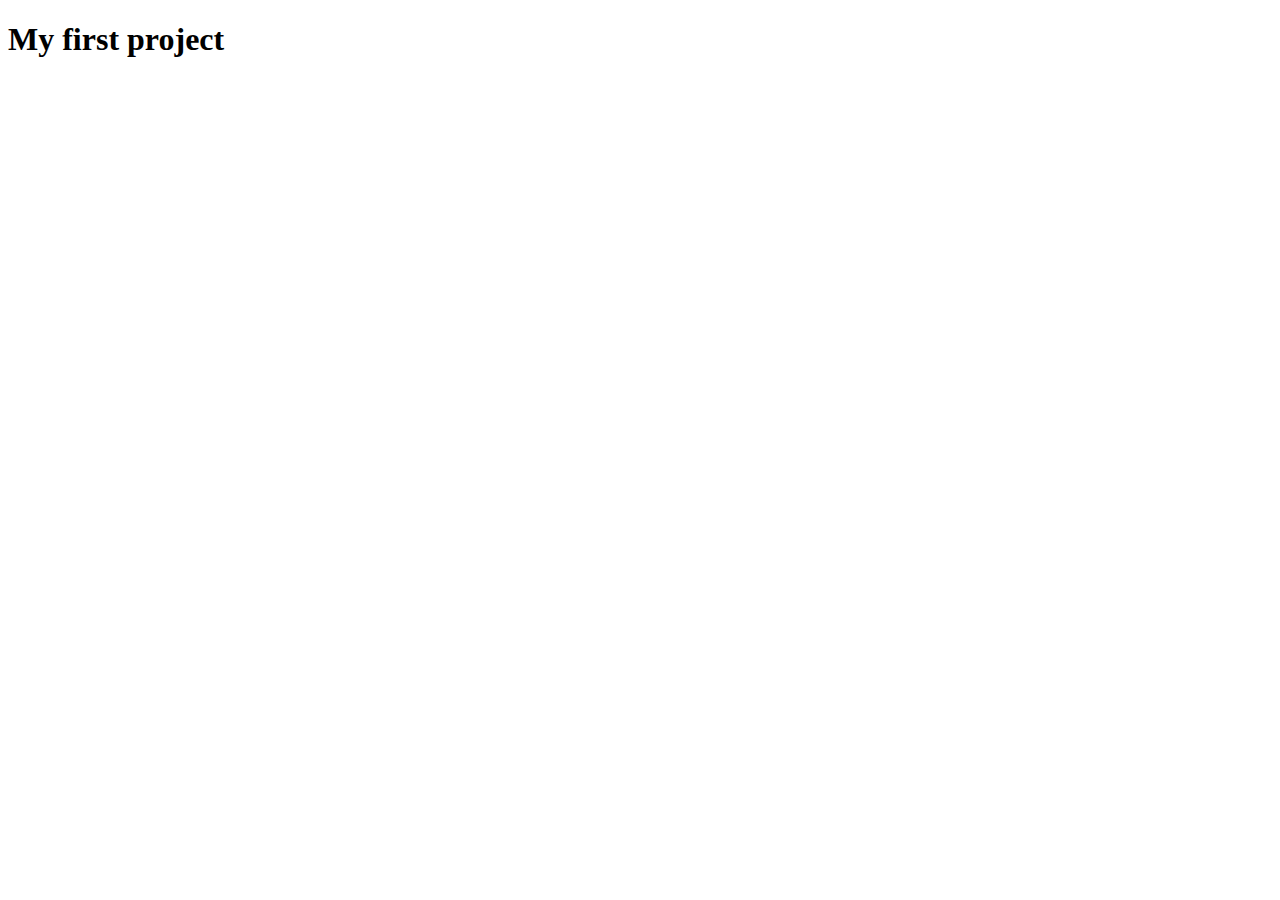
==== index.html @ 7346b708 "adding html file" ====
<!DOCTYPE html>
<html lang="en">
<head>
    <meta charset="UTF-8">
    <meta http-equiv="X-UA-Compatible" content="IE=edge">
    <meta name="viewport" content="width=device-width, initial-scale=1.0">
    <title>Document</title>
</head>
<body>
    <h1>My first project</h1>
</body>
</html>
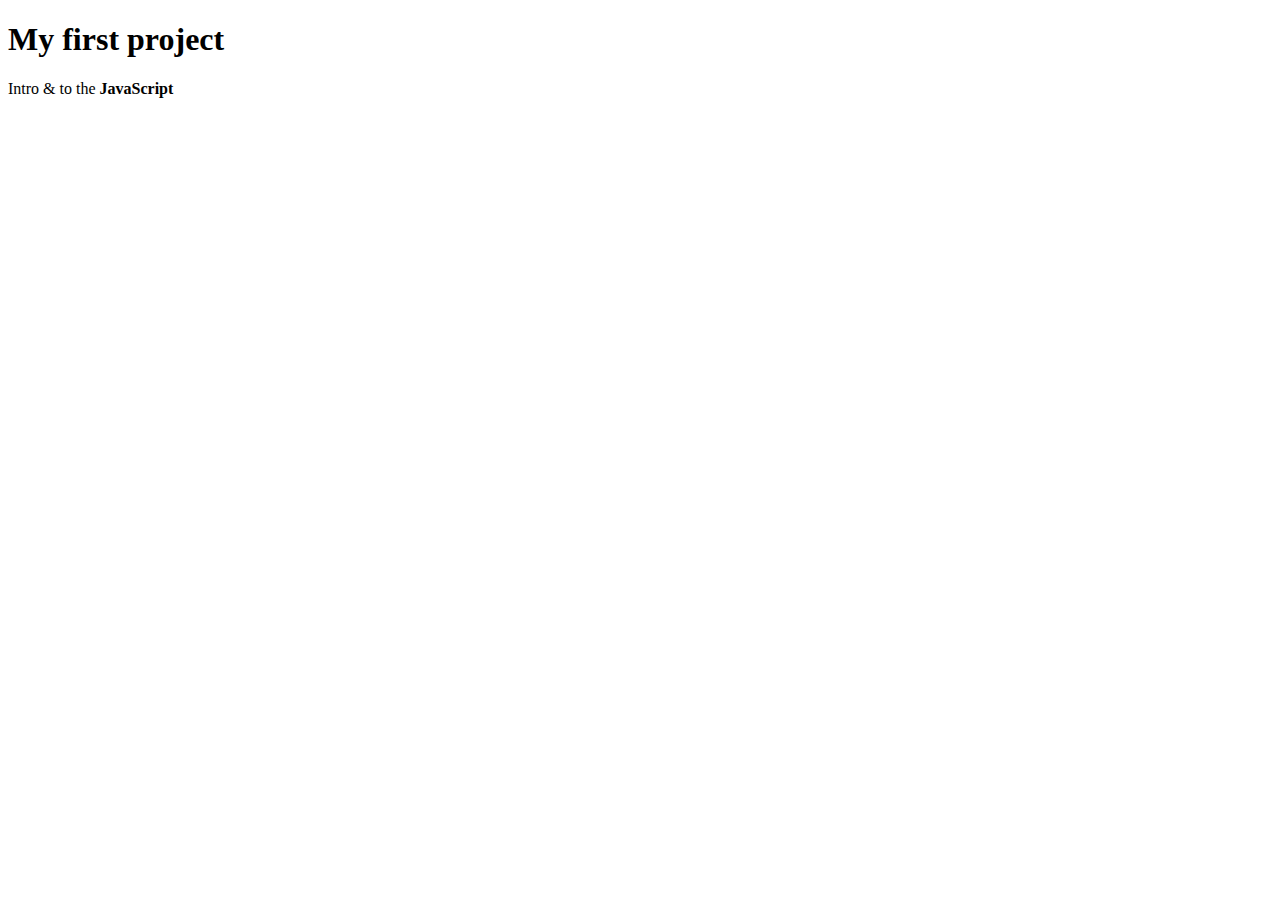
==== commit ff11923b: "adding specific text" ====
--- a/index.html
+++ b/index.html
@@ -1,12 +1,18 @@
 <!DOCTYPE html>
 <html lang="en">
+
 <head>
     <meta charset="UTF-8">
     <meta http-equiv="X-UA-Compatible" content="IE=edge">
     <meta name="viewport" content="width=device-width, initial-scale=1.0">
-    <title>Document</title>
+    <title>JavaScript page</title>
 </head>
+
 <body>
-    <h1>My first project</h1>
+    <header>
+        <h1 data-id="custom-id">My first project</h1>
+        <p>Intro &#38; to <span>the </span><strong>JavaScript</strong></p>
+    </header>
 </body>
+
 </html>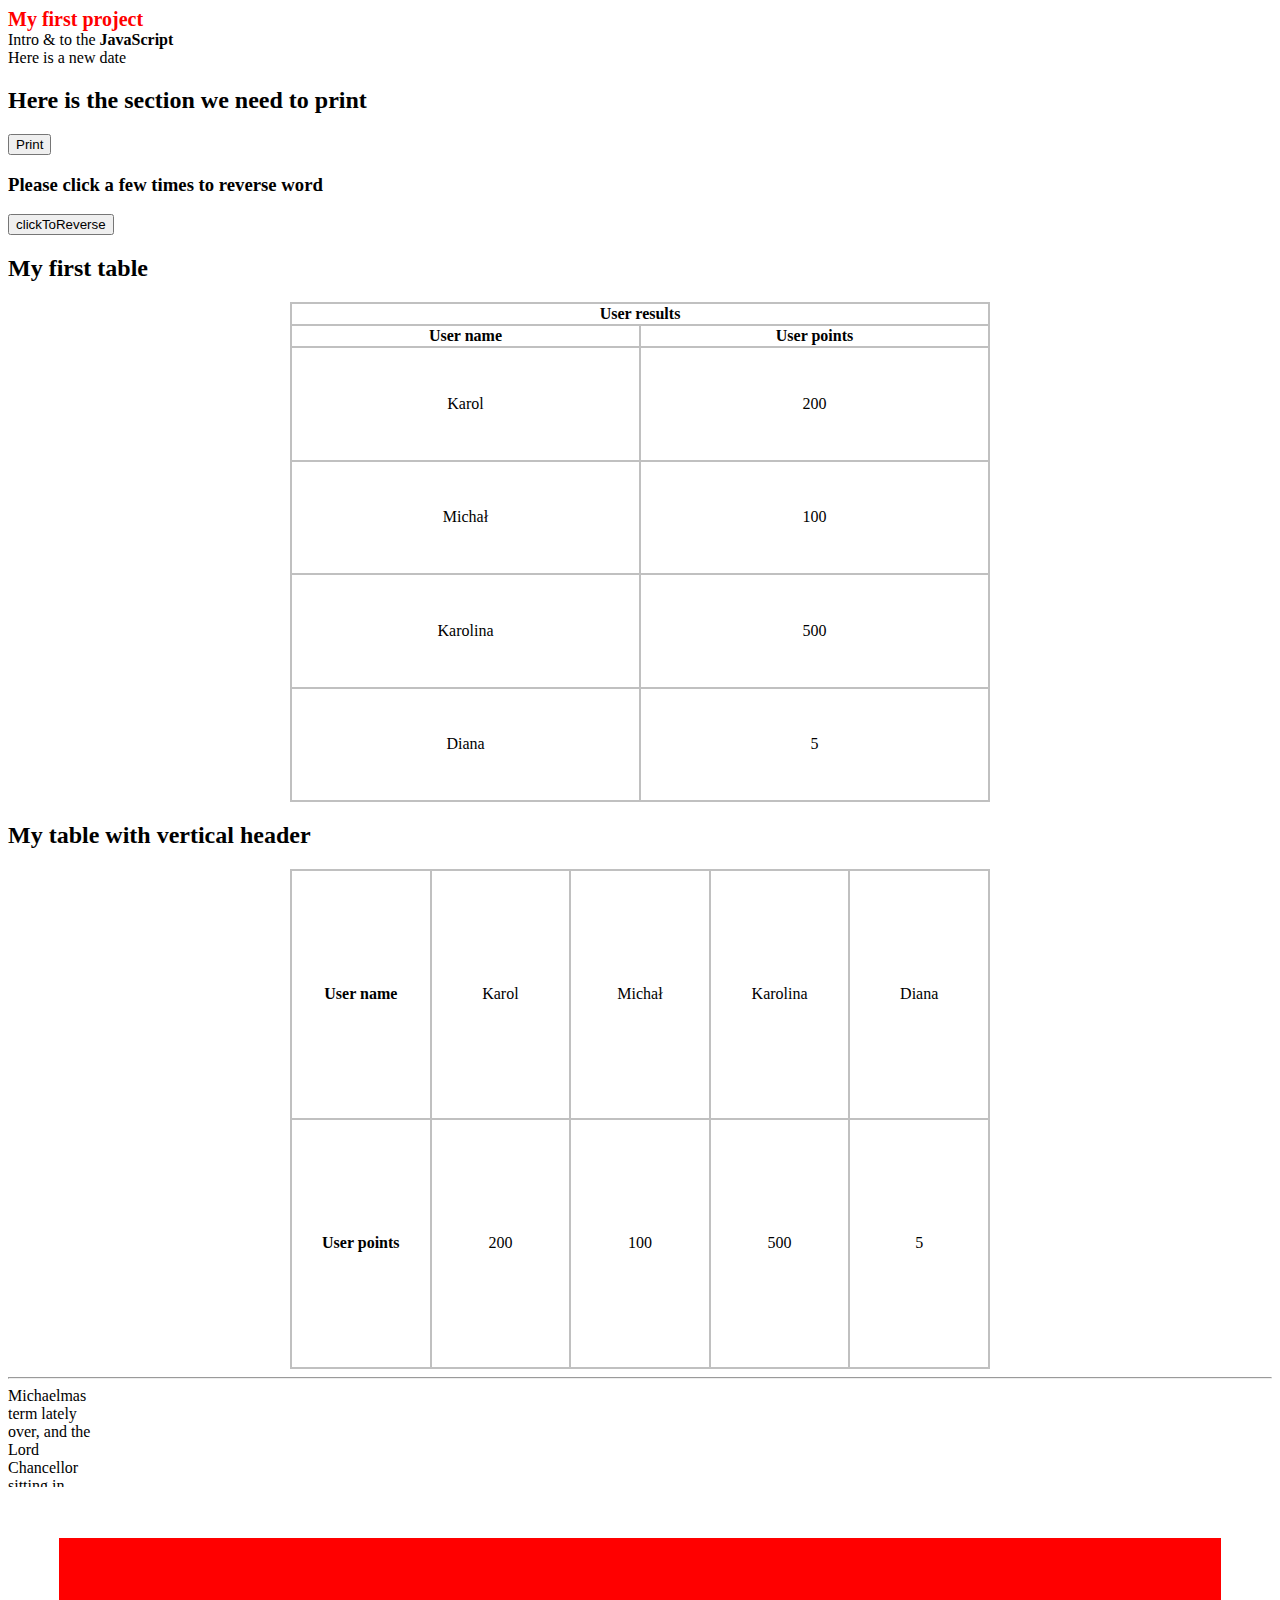
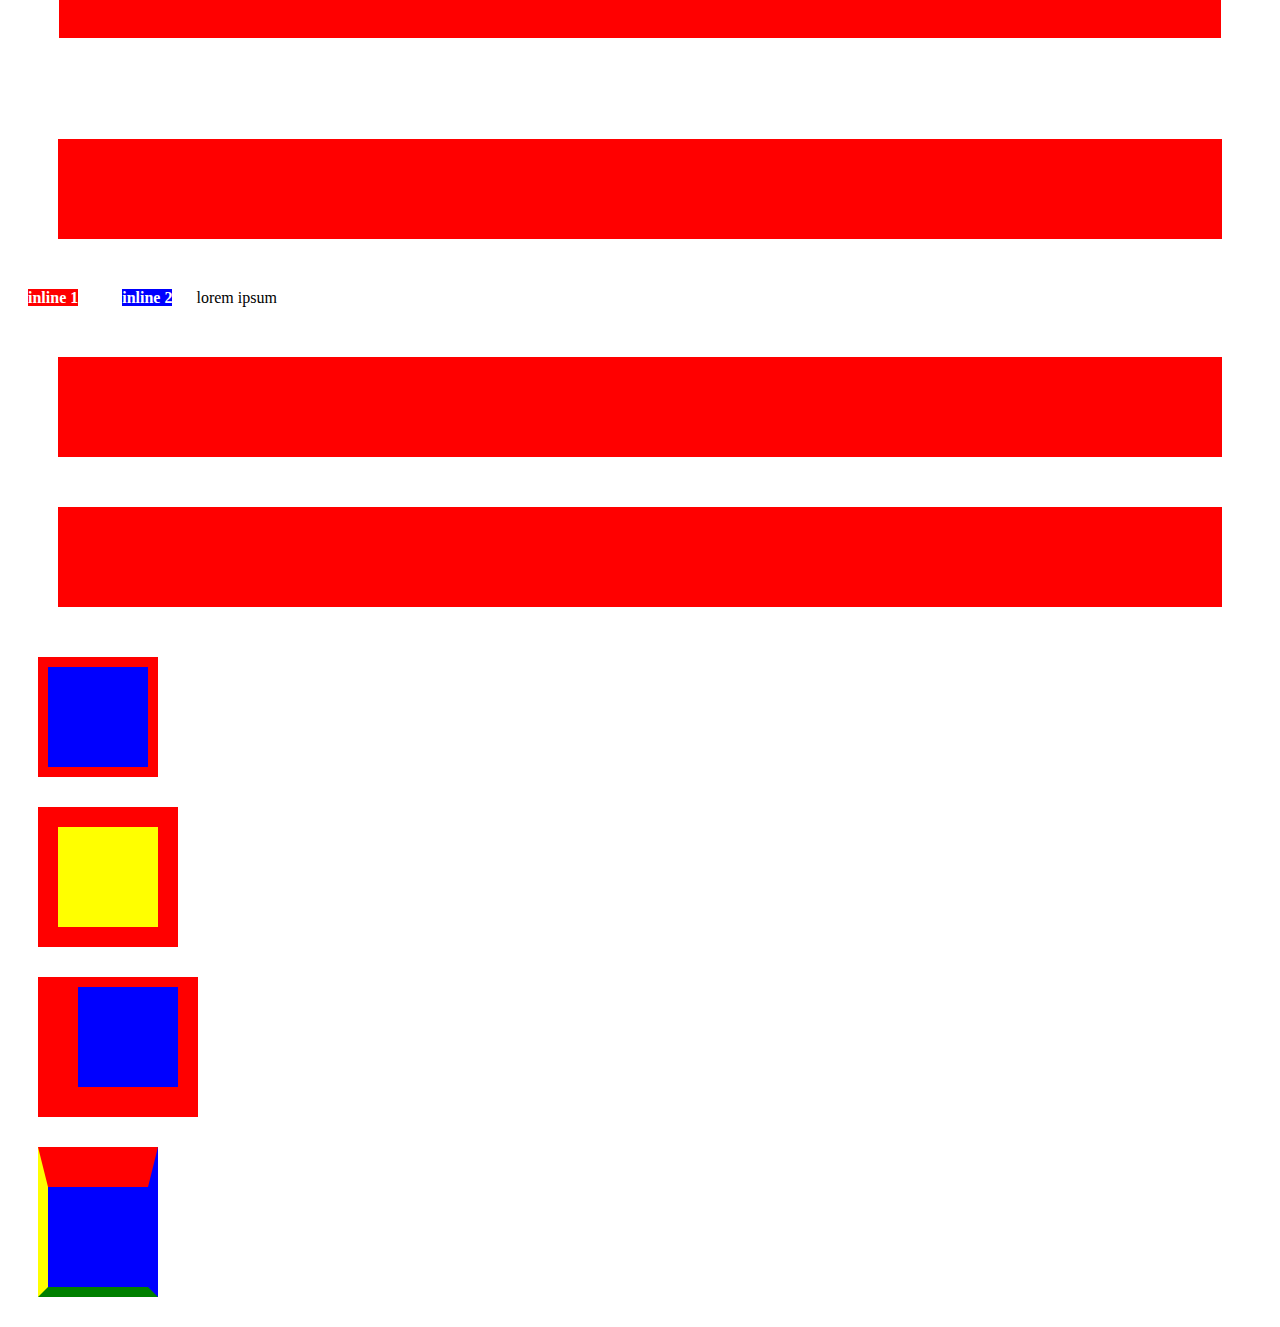
==== commit 98d21bde: "commiting all added changes" ====
--- a/index.html
+++ b/index.html
@@ -6,13 +6,117 @@
     <meta http-equiv="X-UA-Compatible" content="IE=edge">
     <meta name="viewport" content="width=device-width, initial-scale=1.0">
     <title>JavaScript page</title>
+    <link rel="stylesheet" href="mystyle.css">
+    <script type="text/javaScript" src="index.js" defer> </script>
 </head>
-
+<!-- <style>
+    /* body {
+        background-color: gray;
+    } */
+</style> -->
 <body>
     <header>
-        <h1 data-id="custom-id">My first project</h1>
+        <h1 data-id="custom-id" style="color:red; font-size:20px">My first project</h1>
         <p>Intro &#38; to <span>the </span><strong>JavaScript</strong></p>
     </header>
+    <section>
+        <p>Here is a new date</p>
+        <!-- <button onclick="Date()">Click here to see what is the date</button> -->
+    </section>
+    <section>
+        <h2>Here is the section we need to print</h2>
+        <button onclick="print_current_page()" value="Print">Print</button>
+    </section>
+    <section>
+        <h3>Please click a few times to reverse word</h3>
+        <button onclick="clickToReverse()">clickToReverse</button>
+    </section>
+    <section>
+        <h2>My first table</h2>
+        <table>
+            <thead>
+                <tr>
+                    <th colspan="2">User results</th>
+                </tr>
+                <tr>
+                    <th>User name</th>
+                    <th>User points</th>
+                </tr>
+            </thead>
+            <tbody>
+                <tr>
+                    <td>Karol</td>
+                    <td>200</td>
+                </tr>
+                <tr>
+                    <td>Michał</td>
+                    <td>100</td>
+                </tr>
+                <tr>
+                    <td>Karolina</td>
+                    <td>500</td>
+                </tr>
+                <tr>
+                    <td>Diana</td>
+                    <td>5</td>
+                </tr>
+            </tbody>
+            <tfoot></tfoot>
+        </table>
+    </section>
+    
+    <section>
+        <h2>My table with vertical header</h2>
+        <table>
+            <!-- <thead>
+                <tr>
+                    <th colspan="2">User results</th>
+                </tr>
+            </thead> -->
+            <tbody>
+                <tr>
+                    <th rowspan="1">User name</th>
+                    <td>Karol</td>
+                    <td>Michał</td>
+                    <td>Karolina</td>
+                    <td>Diana</td>
+                </tr>
+                <tr>
+                    <th rowspan="1">User points</th>
+                    <td>200</td>
+                    <td>100</td>
+                    <td>500</td>
+                    <td>5</td>
+                </tr>
+            </tbody>
+            <tfoot></tfoot>
+        </table>
+    </section>
+
+    <hr>
+    <section>
+        <div class="random-text-container"> Michaelmas term lately over, and the Lord Chancellor sitting in Lincoln's Inn Hall. Implacable November weather. As much mud in the streets as if the waters had but newly retired from the face of the earth.</div>
+    </section>
+    <div style="border: 1px solid transparent">
+    <div class="element"></div>
+    </div>
+    <div class="element"></div>
+
+    <div class="parent">
+        <strong class="inline1">inline 1</strong>
+        <strong class="inline2">inline 2</strong>
+        lorem ipsum
+      </div>
+
+    <div class="element" style="display: flex"></div>
+    <div class="element"></div>
+
+    <div class="element-with-border"></div>
+    <div class="element-with-border2 element-with-border"></div>
+    <div class="element-with-border3 element-with-border"></div>
+    <div class="element-with-border4 element-with-border"></div>
+
+
 </body>
 
 </html>--- a/mystyle.css
+++ b/mystyle.css
@@ -0,0 +1,85 @@
+h1, p {
+    margin: 0;
+}
+
+table {
+    width: 700px;
+    height: 500px; 
+    margin: auto; 
+    table-layout: fixed;
+
+}
+
+table, th, td {
+    border:  0.5px solid silver;
+    border-spacing: 0px;
+}
+
+td {
+    text-align: center;
+    /* width: 25px; */
+}
+
+.Sundaycells {
+    background-color: orangered;
+    color: aliceblue;
+}
+
+.kolkoiKrzyzyk {
+    background-color: whitesmoke;
+    color: black; 
+    font-size: 35px;
+    border: 2px solid grey;
+    font-family: 'Franklin Gothic Medium', 'Arial Narrow', Arial, sans-serif;
+}
+
+.random-text-container {
+    width: 100px;
+    height: 100px;
+    overflow: hidden;
+}
+
+.element {
+    margin: 50px;
+  height: 100px;
+  background: red;
+}
+
+.inline1 {
+    margin: 20px;
+    background: red;
+    color: #fff;
+  }
+  
+  .inline2 {
+    margin: 20px;
+    background: blue;
+    color: #fff;
+  }
+
+  .element-with-border2.element-with-border {
+    border-width: 20px;
+    background: yellow;
+  }
+
+  .element-with-border {
+        border: 10px solid red;
+        width: 100px;
+        height: 100px;
+        margin: 30px;
+        background: blue;
+  }
+
+  .element-with-border3 {
+    border-width: 10px 20px 30px 40px;
+  }
+
+  .element-with-border4 {
+    border-style: solid;
+    border-top-width: 40px;
+    border-top-color: red;
+    border-right-color: blue;
+    border-bottom-color: green;
+    border-left-color: yellow;
+  }
+
